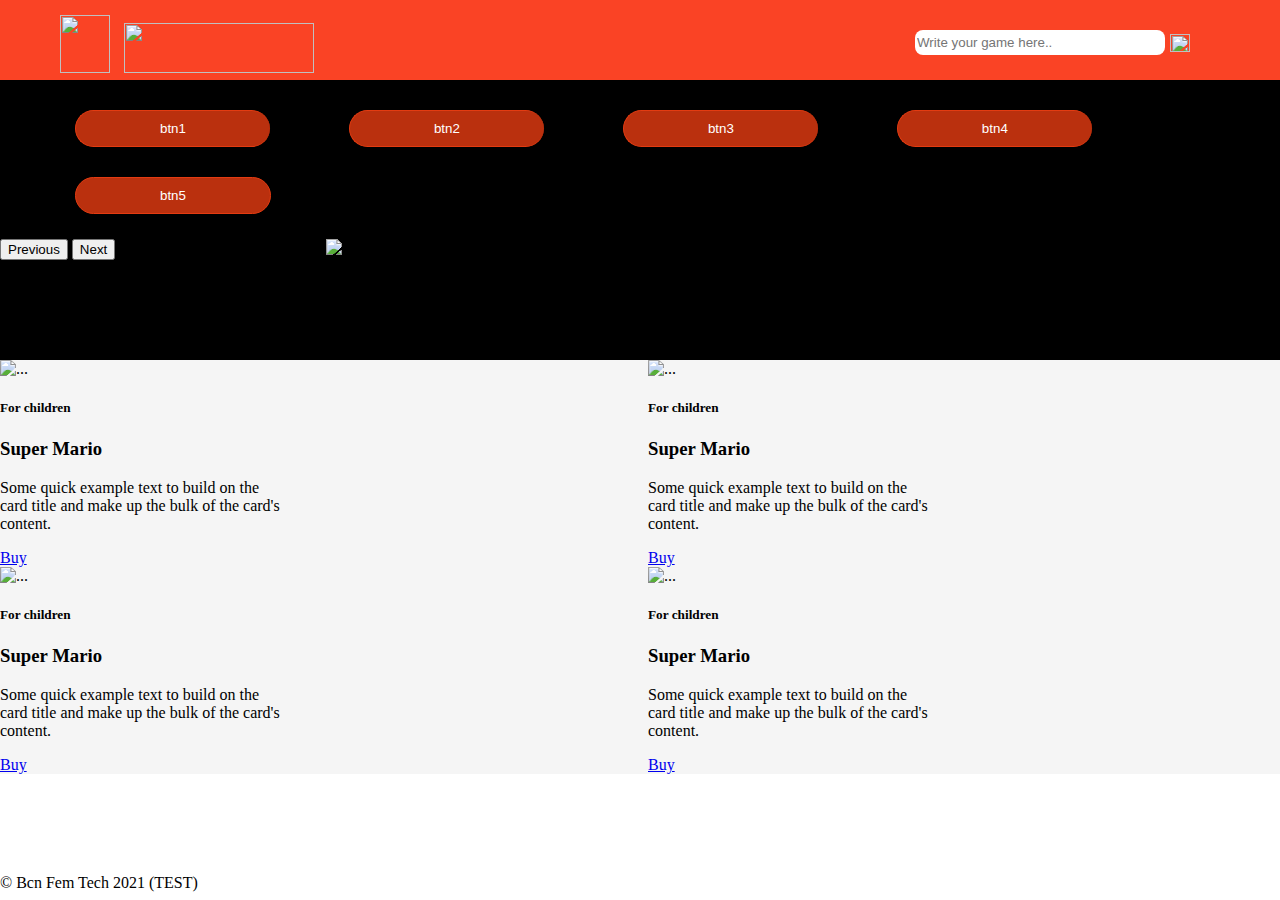
==== src/main/resources/templates/home.html @ 2ebd9715 "arreglamos todos juntos" ====
<!DOCTYPE html>
<html lang="en">
<head>
    <meta charset="UTF-8">
    <title>LegacyGames-SA</title>
    <link rel="stylesheet" href="css/style.css">
    <link href="https://cdn.jsdelivr.net/npm/bootstrap@5.0.1/dist/css/bootstrap.min.css"
          rel="stylesheet" integrity="sha384-+0n0xVW2eSR5OomGNYDnhzAbDsOXxcvSN1TPprVMTNDbiYZCxYbOOl7+AMvyTG2x" crossorigin="anonymous">
</head>

<body>

<header>
    <div class="navbar">
        <div class="logo">
            <a> <img src="../templates/img/logolegacygames.png" id="logoimg">
                <img src="../templates/img/textlegacygames.png" id="logotext">
            </a>
        </div>
        <div class="searchbar">
            <input type="search" required placeholder="Write your game here..">
            <a><img src="../templates/img/lupa.png" id="lupapng"></a>
        </div>
    </div>
</header>

<main>
    <!--BUTTON-->
    <div class="container-btn">
        <div class="btn-group">
            <button>btn1</button>
            <button>btn2</button>
            <button>btn3</button>
            <button>btn4</button>
            <button>btn5</button>
        </div>
    </div>
    <!-- SLIDER TEST BOOTSRAP-->
    <div id="carouselExampleControls" class="carousel slide" data-bs-ride="carousel">
        <div class="carousel-inner">
            <div class="carousel-item active">
                <img src="https://coverfiles.alphacoders.com/377/37710.jpg" class="d-blockw-100" alt="...">
            </div>
            <div class="carousel-item">
                <img src="https://coverfiles.alphacoders.com/377/37710.jpg" class="d-blockw-100" alt="...">
            </div>
            <div class="carousel-item">
                <img src="https://coverfiles.alphacoders.com/377/37710.jpg" class="d-blockw-100" alt="...">
            </div>
            <div class="carousel-item">
                <img src="https://coverfiles.alphacoders.com/377/37710.jpg" class="d-blockw-100" alt="...">
            </div>
            <div class="carousel-item">
                <img src="https://coverfiles.alphacoders.com/377/37710.jpg" class="d-blockw-100" alt="...">
            </div>
            <div class="carousel-item">
                <img src="https://coverfiles.alphacoders.com/377/37710.jpg" class="d-blockw-100" alt="...">
            </div>

        </div>
        <button class="carousel-control-prev" type="button" data-bs-target="#carouselExampleControls" data-bs-slide="prev">
            <span class="carousel-control-prev-icon" aria-hidden="true"></span>
            <span class="visually-hidden">Previous</span>
        </button>
        <button class="carousel-control-next" type="button" data-bs-target="#carouselExampleControls" data-bs-slide="next">
            <span class="carousel-control-next-icon" aria-hidden="true"></span>
            <span class="visually-hidden">Next</span>
        </button>
    </div>
    <!--TEST-->
    <div class="grid-post">
        <div class="container">
            <div class="row">
                <div class="col-md-6">
                    <div class="card-deck-wrapper" style="width: 18rem;">
                        <img src="../templates/img/Mario.jpg" class="card-img-top" alt="...">
                        <div class="card-body">
                            <h5 class="post-category">For children</h5>
                            <h3 class="card-title">Super Mario</h3>
                            <p class="card-text">Some quick example text to build on the card title and make up the bulk of the card's content.</p>
                            <a href="#" class="btn btn-primary">Buy</a>
                        </div>
                    </div>
                </div>
                <div class="col-md-6">
                    <div class="card-deck-wrapper" style="width: 18rem;">
                        <img src="../templates/img/Mario.jpg" class="card-img-top" alt="...">
                        <div class="card-body">
                            <h5 class="post-category">For children</h5>
                            <h3 class="card-title">Super Mario</h3>
                            <p class="card-text">Some quick example text to build on the card title and make up the bulk of the card's content.</p>
                            <a href="#" class="btn btn-primary">Buy</a>
                        </div>
                    </div>
                </div>
                <div class="col-md-6">
                    <div class="card-deck-wrapper" style="width: 18rem;">
                        <img src="../templates/img/Mario.jpg" class="card-img-top" alt="...">
                        <div class="card-body">
                            <h5 class="post-category">For children</h5>
                            <h3 class="card-title">Super Mario</h3>
                            <p class="card-text">Some quick example text to build on the card title and make up the bulk of the card's content.</p>
                            <a href="#" class="btn btn-primary">Buy</a>
                        </div>
                    </div>
                </div>
                <div class="col-md-6">
                    <div class="card-deck-wrapper" style="width: 18rem;">
                        <img src="../templates/img/Mario.jpg" class="card-img-top" alt="...">
                        <div class="card-body">
                            <h5 class="post-category">For children</h5>
                            <h3 class="card-title">Super Mario</h3>
                            <p class="card-text">Some quick example text to build on the card title and make up the bulk of the card's content.</p>
                            <a href="#" class="btn btn-primary">Buy</a>
                        </div>
                    </div>
                </div>
            </div>










        </div>
    </div>
</main>

<footer>
    <footer>
        <div class="fixed-bottom">
            © Bcn Fem Tech 2021 (TEST)
        </div>
        <script src="https://cdn.jsdelivr.net/npm/bootstrap@5.0.1/dist/js/bootstrap.bundle.min.js" integrity="sha384-gtEjrD/SeCtmISkJkNUaaKMoLD0//ElJ19smozuHV6z3Iehds+3Ulb9Bn9Plx0x4" crossorigin="anonymous"></script>
    </footer>
</footer>

</body>

<html lang="en" xmlns:th="http://www.thymeleaf.org">
<head th:replace="fragments/head"></head>

    <body>
            <header th:replace="fragments/header"></header>
            <main th:replace="fragments/main"></main>
            <footer th:replace="fragments/footer"></footer>
    </body>
</html>
---- src/main/resources/templates/css/style.css ----
body {
    margin: 0;
    padding: 0;
}
.navbar {
    display: flex;
    justify-content: space-between;
    background-color: #FA4325;
    height: 80px;
}
.logo {
    margin: 15px;
    margin-left: 60px;
    cursor: pointer;
}
#logoimg {
    height: 58px;
    width: 50px;
    margin-bottom: 5px ;
}
#logotext {
    height: 50px;
    width: 190px;
    margin-bottom: 5px;
    margin-left: 10px;
}

.searchbar {
    display: flex;
    margin: 30px;
    margin-right: 90px;

}
.searchbar input{
    height: 25px;
    width: 250px;
    border-radius: 8px;
    border: none;
}
.searchbar img{
    height: 18px;
    width: 20px;
    cursor: pointer;
    margin-left: 5px;
    margin-top: 4px;
    transition: 2s;
}
.searchbar img:hover{
    transform: scale(1.6);
}

/*MAIN-CONTAINER*/
main {
    background-color: black;
}
/*SLIDER*/
.d-blockw-100,.carousel-item {
    height: 350px;
    width: 70%;
    position: absolute;
    margin-left: auto;
    margin-right: auto;
    left: 0px;
    right: 0px;
}

/*GRID*/
.grid-post {
    margin-top: 100px;
    margin-bottom: 100px;
}
.grid-post .card-deck-wrapper .card {
    border: 0;
    margin-bottom: 100px;
}
.grid-post .card-body {
    padding-left: 0;
    padding-right: 0;
}
.grid-post .card-img-top {
    max-height: 350px;
    border-radius: 0;
}
.container {
    -webkit-column-count: 2;
    -moz-column-count: 2;
    column-count: 2;
    background-color: whitesmoke;
}
.container-btn {
    margin: auto;
    display: flex;
    flex-direction: row;
    justify-content: center;
    margin-bottom: 25px;


}
.btn-group button {
    background-color: rgba(227, 59, 17, 0.82);
    border-radius: 20px;
    border: 1px solid #e33b11;
    color: white;
    padding: 10px 84px;
    cursor: pointer;
    margin-left:75px;
    margin-top:30px;
}

.btn-group button:not(:last-child) {
    border-right: none;
}

.btn-group:after {
    content: "";
    clear: both;
    display: table;
}
.btn-group button:hover {
    background-color: #e33b11;
}
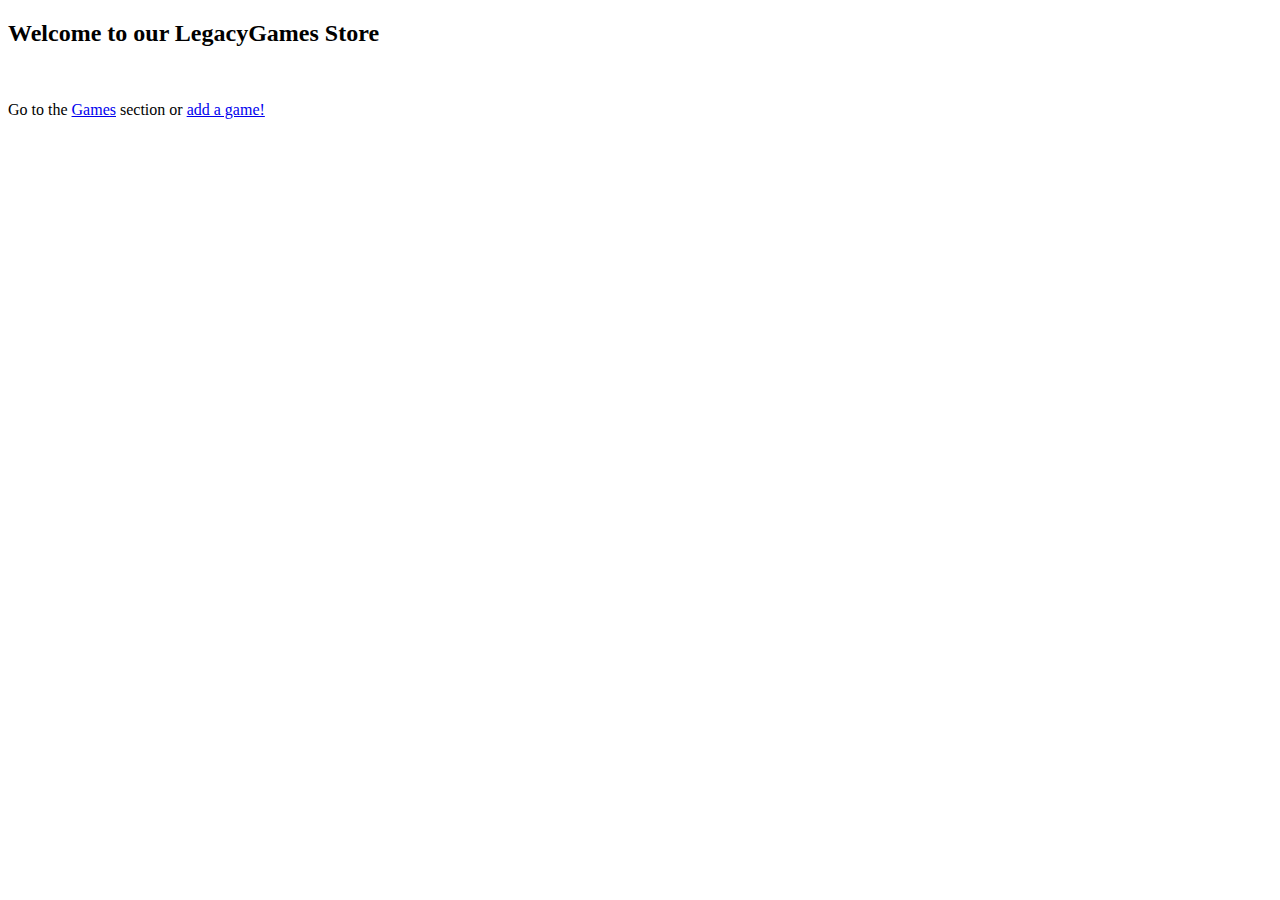
==== commit 17bef7c5: "agregando contenido en home home.html" ====
--- a/src/main/resources/templates/home.html
+++ b/src/main/resources/templates/home.html
@@ -1,155 +1,13 @@
 <!DOCTYPE html>
-<html lang="en">
-<head>
-    <meta charset="UTF-8">
-    <title>LegacyGames-SA</title>
-    <link rel="stylesheet" href="css/style.css">
-    <link href="https://cdn.jsdelivr.net/npm/bootstrap@5.0.1/dist/css/bootstrap.min.css"
-          rel="stylesheet" integrity="sha384-+0n0xVW2eSR5OomGNYDnhzAbDsOXxcvSN1TPprVMTNDbiYZCxYbOOl7+AMvyTG2x" crossorigin="anonymous">
-</head>
-
-<body>
-
-<header>
-    <div class="navbar">
-        <div class="logo">
-            <a> <img src="../templates/img/logolegacygames.png" id="logoimg">
-                <img src="../templates/img/textlegacygames.png" id="logotext">
-            </a>
-        </div>
-        <div class="searchbar">
-            <input type="search" required placeholder="Write your game here..">
-            <a><img src="../templates/img/lupa.png" id="lupapng"></a>
-        </div>
-    </div>
-</header>
-
-<main>
-    <!--BUTTON-->
-    <div class="container-btn">
-        <div class="btn-group">
-            <button>btn1</button>
-            <button>btn2</button>
-            <button>btn3</button>
-            <button>btn4</button>
-            <button>btn5</button>
-        </div>
-    </div>
-    <!-- SLIDER TEST BOOTSRAP-->
-    <div id="carouselExampleControls" class="carousel slide" data-bs-ride="carousel">
-        <div class="carousel-inner">
-            <div class="carousel-item active">
-                <img src="https://coverfiles.alphacoders.com/377/37710.jpg" class="d-blockw-100" alt="...">
-            </div>
-            <div class="carousel-item">
-                <img src="https://coverfiles.alphacoders.com/377/37710.jpg" class="d-blockw-100" alt="...">
-            </div>
-            <div class="carousel-item">
-                <img src="https://coverfiles.alphacoders.com/377/37710.jpg" class="d-blockw-100" alt="...">
-            </div>
-            <div class="carousel-item">
-                <img src="https://coverfiles.alphacoders.com/377/37710.jpg" class="d-blockw-100" alt="...">
-            </div>
-            <div class="carousel-item">
-                <img src="https://coverfiles.alphacoders.com/377/37710.jpg" class="d-blockw-100" alt="...">
-            </div>
-            <div class="carousel-item">
-                <img src="https://coverfiles.alphacoders.com/377/37710.jpg" class="d-blockw-100" alt="...">
-            </div>
-
-        </div>
-        <button class="carousel-control-prev" type="button" data-bs-target="#carouselExampleControls" data-bs-slide="prev">
-            <span class="carousel-control-prev-icon" aria-hidden="true"></span>
-            <span class="visually-hidden">Previous</span>
-        </button>
-        <button class="carousel-control-next" type="button" data-bs-target="#carouselExampleControls" data-bs-slide="next">
-            <span class="carousel-control-next-icon" aria-hidden="true"></span>
-            <span class="visually-hidden">Next</span>
-        </button>
-    </div>
-    <!--TEST-->
-    <div class="grid-post">
-        <div class="container">
-            <div class="row">
-                <div class="col-md-6">
-                    <div class="card-deck-wrapper" style="width: 18rem;">
-                        <img src="../templates/img/Mario.jpg" class="card-img-top" alt="...">
-                        <div class="card-body">
-                            <h5 class="post-category">For children</h5>
-                            <h3 class="card-title">Super Mario</h3>
-                            <p class="card-text">Some quick example text to build on the card title and make up the bulk of the card's content.</p>
-                            <a href="#" class="btn btn-primary">Buy</a>
-                        </div>
-                    </div>
-                </div>
-                <div class="col-md-6">
-                    <div class="card-deck-wrapper" style="width: 18rem;">
-                        <img src="../templates/img/Mario.jpg" class="card-img-top" alt="...">
-                        <div class="card-body">
-                            <h5 class="post-category">For children</h5>
-                            <h3 class="card-title">Super Mario</h3>
-                            <p class="card-text">Some quick example text to build on the card title and make up the bulk of the card's content.</p>
-                            <a href="#" class="btn btn-primary">Buy</a>
-                        </div>
-                    </div>
-                </div>
-                <div class="col-md-6">
-                    <div class="card-deck-wrapper" style="width: 18rem;">
-                        <img src="../templates/img/Mario.jpg" class="card-img-top" alt="...">
-                        <div class="card-body">
-                            <h5 class="post-category">For children</h5>
-                            <h3 class="card-title">Super Mario</h3>
-                            <p class="card-text">Some quick example text to build on the card title and make up the bulk of the card's content.</p>
-                            <a href="#" class="btn btn-primary">Buy</a>
-                        </div>
-                    </div>
-                </div>
-                <div class="col-md-6">
-                    <div class="card-deck-wrapper" style="width: 18rem;">
-                        <img src="../templates/img/Mario.jpg" class="card-img-top" alt="...">
-                        <div class="card-body">
-                            <h5 class="post-category">For children</h5>
-                            <h3 class="card-title">Super Mario</h3>
-                            <p class="card-text">Some quick example text to build on the card title and make up the bulk of the card's content.</p>
-                            <a href="#" class="btn btn-primary">Buy</a>
-                        </div>
-                    </div>
-                </div>
-            </div>
-
-
-
-
-
-
-
-
-
-
-        </div>
-    </div>
-</main>
-
-<footer>
-    <footer>
-        <div class="fixed-bottom">
-            © Bcn Fem Tech 2021 (TEST)
-        </div>
-        <script src="https://cdn.jsdelivr.net/npm/bootstrap@5.0.1/dist/js/bootstrap.bundle.min.js" integrity="sha384-gtEjrD/SeCtmISkJkNUaaKMoLD0//ElJ19smozuHV6z3Iehds+3Ulb9Bn9Plx0x4" crossorigin="anonymous"></script>
-    </footer>
-</footer>
-
-</body>
-
 <html lang="en" xmlns:th="http://www.thymeleaf.org">
 <head th:replace="fragments/head"></head>
-
-    <body>
-            <header th:replace="fragments/header"></header>
-            <main th:replace="fragments/main"></main>
-            <footer th:replace="fragments/footer"></footer>
+<body>
+    <header th:replace="fragments/header"></header>
+        <section class="container">
+            <h2>Welcome to our LegacyGames Store</h2>
+            <br>
+            <p>Go to the <a href="/games/">Games</a> section or <a href="/games/new">add a game! </a></p>
+        </section>
+        <footer th:replace="fragments/footer"></footer>
     </body>
-</html>
-
-
-
+</html>